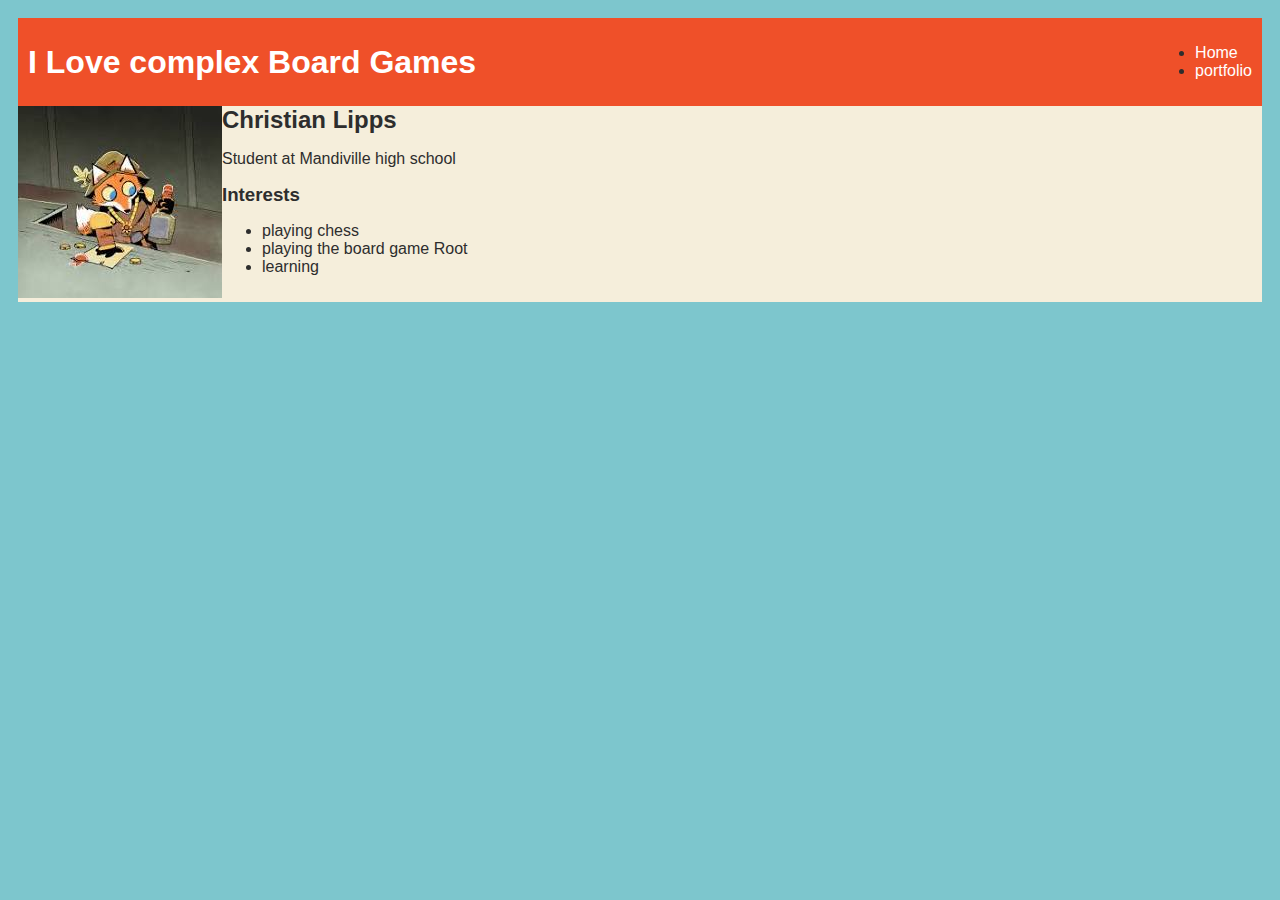
==== index.html @ 929013c2 "add index.html and css files" ====
<!DOCTYPE html>
<html>
  <head>
    <title>Christian's first website</title>
  <link rel="stylesheet" href="style.css">
  </head>

  <body>
    <div>
      <nav>
        <h1>I Love complex Board Games</h1>
      <ul>
        <li>
<a href="index.html">Home
</a>
        </li>

        <li>
<a href="portfolio.html">portfolio
</a>
        </li>
      </ul>
      </nav>

      <main>
        <div>
            <img src="[data-uri]" alt="">
        </div>
        <div>
        <h2>Christian Lipps</h2>
        <p>Student at Mandiville high school</p>
        <!-- Interests section -->
         <div>
            <h3>Interests</h3>
            <ul>
                <li>playing chess</li>
                <li>playing the board game Root</li>
                <li>learning</li>
            </ul>
         </div>
        </div>
      </main>
    </div>
  </body>
</html>
---- style.css ----
body {
    background: rgb(125, 198, 205);
    color: rgb(45, 45, 45);
    padding: 10px;
    font-family: arial;
}
#all-contents {
  max-width: 800px;
    margin: auto;
}

/* navigation menu */
nav {
    background: rgb(239, 80, 41);
   margin: 0 auto;
    display: flex;
    padding: 10px;
}
h1 {
    display: flex;
    align-items: center;
    color: white;
    flex: 1;
    margin: 0;
}
#nav-ul {
    list-style-image: none;
}
.nav-li {
    display: inline-block;
    padding: 0 10px;
}
a {
    text-decoration: none;
    color: #fff;
}

/* main container area beneath menu */
main {
    background: rgb(245, 238, 219);
    display: flex;
}
.sidebar {
    margin-right: 25px;
    padding: 10px;
}
.sidebar-img {
    width: 200px;
}
.content {
    flex: 1;
    padding: 15px;
}

/* portfolio styles */
#interests {
    border: 4px silver ridge;
    padding: 8px;
}
h2, h3 {
    margin: 0px;
}
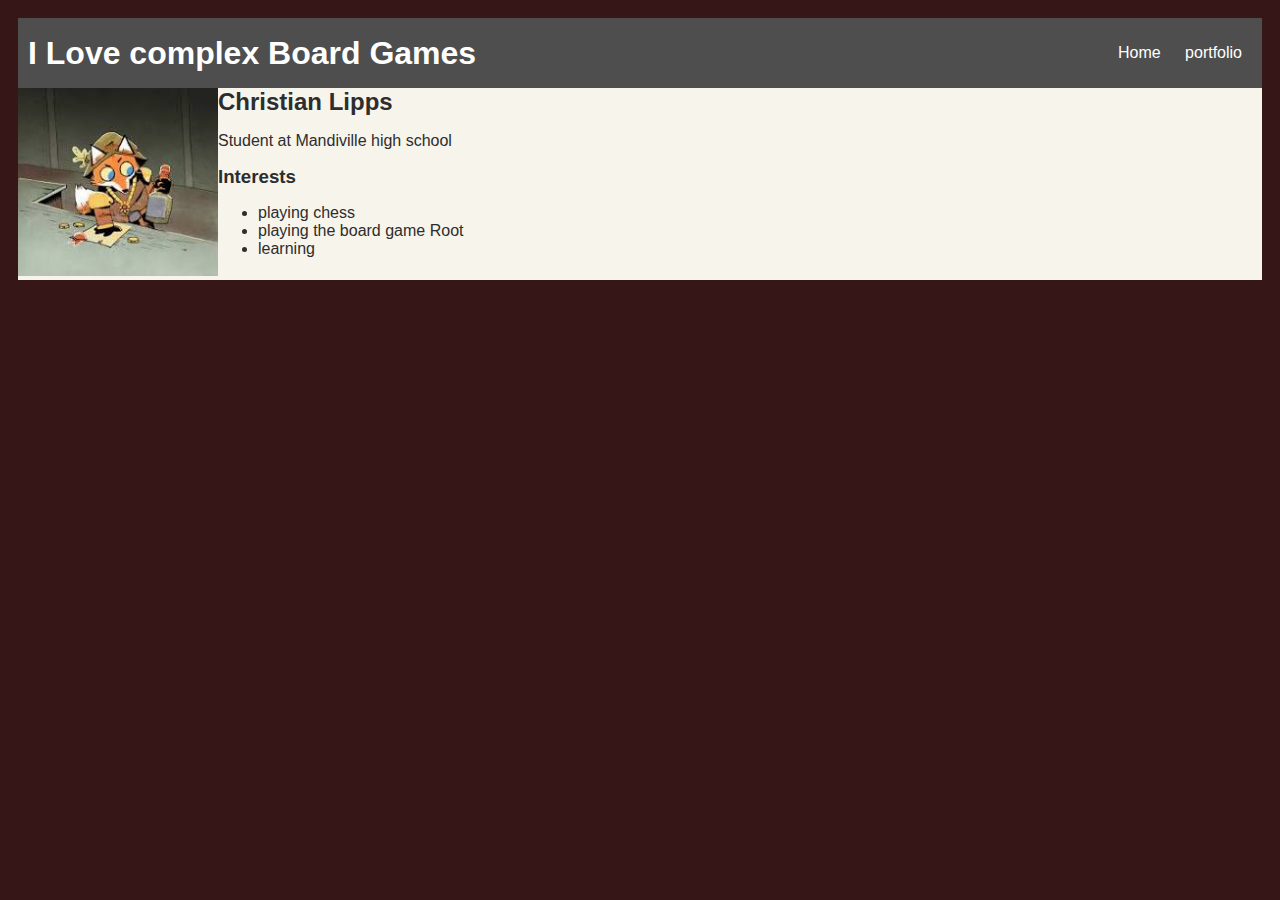
==== commit 136ad1d6: "add index.html and css files" ====
--- a/index.html
+++ b/index.html
@@ -6,16 +6,16 @@
   </head>
 
   <body>
-    <div>
+    <div id="all-contant">
       <nav>
         <h1>I Love complex Board Games</h1>
-      <ul>
-        <li>
+      <ul id="nav-ul">
+        <li class="nav-li">
 <a href="index.html">Home
 </a>
         </li>
 
-        <li>
+        <li class="nav-li">
 <a href="portfolio.html">portfolio
 </a>
         </li>
@@ -24,13 +24,15 @@
 
       <main>
         <div>
-            <img src="[data-uri]" alt="">
+            <img class="sidebar-img" src="[data-uri]" alt="">
         </div>
-        <div>
+
+        <div class="contant">
         <h2>Christian Lipps</h2>
         <p>Student at Mandiville high school</p>
         <!-- Interests section -->
-         <div>
+         
+        <div class="Interests">
             <h3>Interests</h3>
             <ul>
                 <li>playing chess</li>
--- a/style.css
+++ b/style.css
@@ -1,5 +1,5 @@
 body {
-    background: rgb(125, 198, 205);
+    background: rgb(54, 22, 22);
     color: rgb(45, 45, 45);
     padding: 10px;
     font-family: arial;
@@ -11,7 +11,7 @@
 
 /* navigation menu */
 nav {
-    background: rgb(239, 80, 41);
+    background: rgb(78, 78, 78);
    margin: 0 auto;
     display: flex;
     padding: 10px;
@@ -19,7 +19,7 @@
 h1 {
     display: flex;
     align-items: center;
-    color: white;
+    color: rgb(255, 255, 255);
     flex: 1;
     margin: 0;
 }
@@ -37,7 +37,7 @@
 
 /* main container area beneath menu */
 main {
-    background: rgb(245, 238, 219);
+    background: rgb(247, 244, 236);
     display: flex;
 }
 .sidebar {
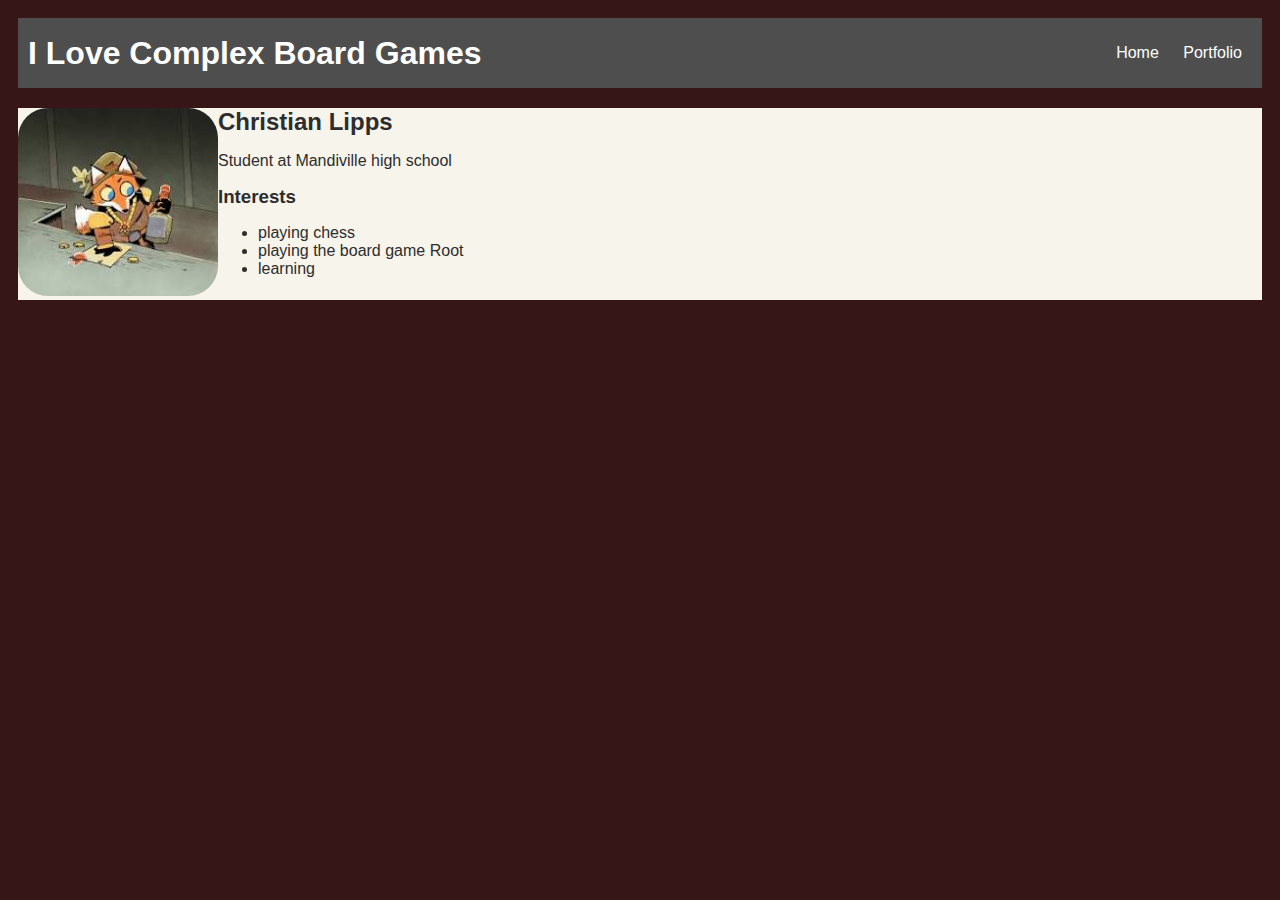
==== commit 4fba61ef: "add portfolio.html file" ====
--- a/index.html
+++ b/index.html
@@ -8,16 +8,16 @@
   <body>
     <div id="all-contant">
       <nav>
-        <h1>I Love complex Board Games</h1>
+        <h1>I Love Complex Board Games</h1>
       <ul id="nav-ul">
         <li class="nav-li">
-<a href="index.html">Home
-</a>
+            <a href="index.html">Home
+          </a>
         </li>
 
         <li class="nav-li">
-<a href="portfolio.html">portfolio
-</a>
+            <a href="portfolio.html">Portfolio
+          </a>
         </li>
       </ul>
       </nav>
@@ -32,7 +32,7 @@
         <p>Student at Mandiville high school</p>
         <!-- Interests section -->
          
-        <div class="Interests">
+        <div id="Interests">
             <h3>Interests</h3>
             <ul>
                 <li>playing chess</li>
--- a/style.css
+++ b/style.css
@@ -13,6 +13,7 @@
 nav {
     background: rgb(78, 78, 78);
    margin: 0 auto;
+   margin-bottom: 20px;
     display: flex;
     padding: 10px;
 }
@@ -46,6 +47,7 @@
 }
 .sidebar-img {
     width: 200px;
+    border-radius: 30px;
 }
 .content {
     flex: 1;
@@ -59,4 +61,29 @@
 }
 h2, h3 {
     margin: 0px;
+}
+ /* portfolio styles */
+ .content h1 {
+    color: black;
+}
+
+#portfolio {
+    list-style-type: none;
+    padding-left: 0;
+}
+
+#portfolio li {
+    background: #fff;
+    padding: 10px;
+    border-radius: 10px;
+    margin-bottom: 10px;
+}
+
+#portfolio li:hover {
+    background: #eee;
+}
+
+#portfolio a {
+    text-decoration: none;
+    color: #454545;
 }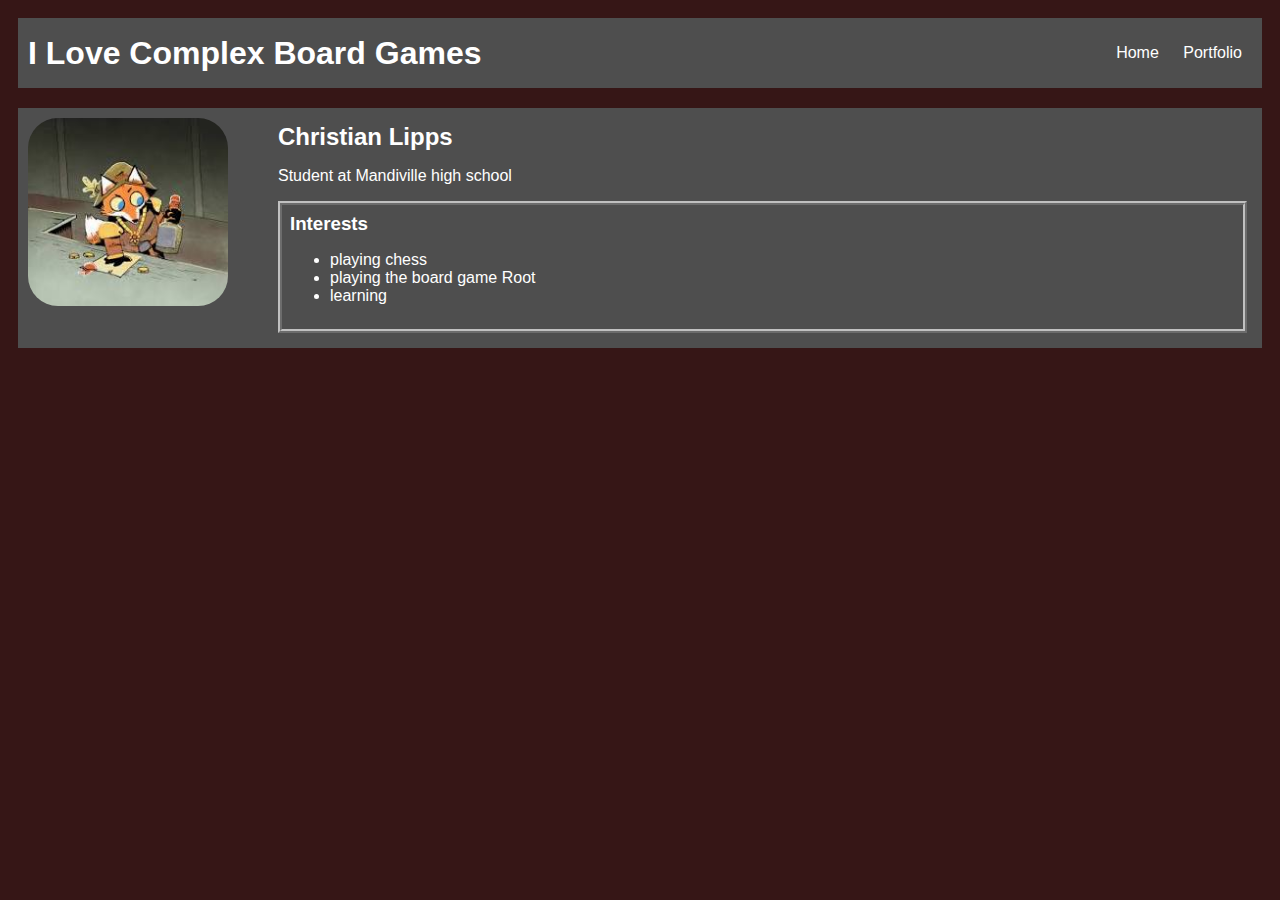
==== commit 7554036d: "add index.html and css files" ====
--- a/index.html
+++ b/index.html
@@ -6,7 +6,7 @@
   </head>
 
   <body>
-    <div id="all-contant">
+    <div id="all-content">
       <nav>
         <h1>I Love Complex Board Games</h1>
       <ul id="nav-ul">
@@ -23,16 +23,16 @@
       </nav>
 
       <main>
-        <div>
+        <div class="sidebar">
             <img class="sidebar-img" src="[data-uri]" alt="">
         </div>
 
-        <div class="contant">
+        <div class="content">
         <h2>Christian Lipps</h2>
         <p>Student at Mandiville high school</p>
         <!-- Interests section -->
          
-        <div id="Interests">
+        <div id="interests">
             <h3>Interests</h3>
             <ul>
                 <li>playing chess</li>
--- a/style.css
+++ b/style.css
@@ -1,6 +1,6 @@
 body {
     background: rgb(54, 22, 22);
-    color: rgb(45, 45, 45);
+    color: rgb(255, 255, 255);
     padding: 10px;
     font-family: arial;
 }
@@ -38,7 +38,7 @@
 
 /* main container area beneath menu */
 main {
-    background: rgb(247, 244, 236);
+    background: rgb(78, 78, 78);
     display: flex;
 }
 .sidebar {
